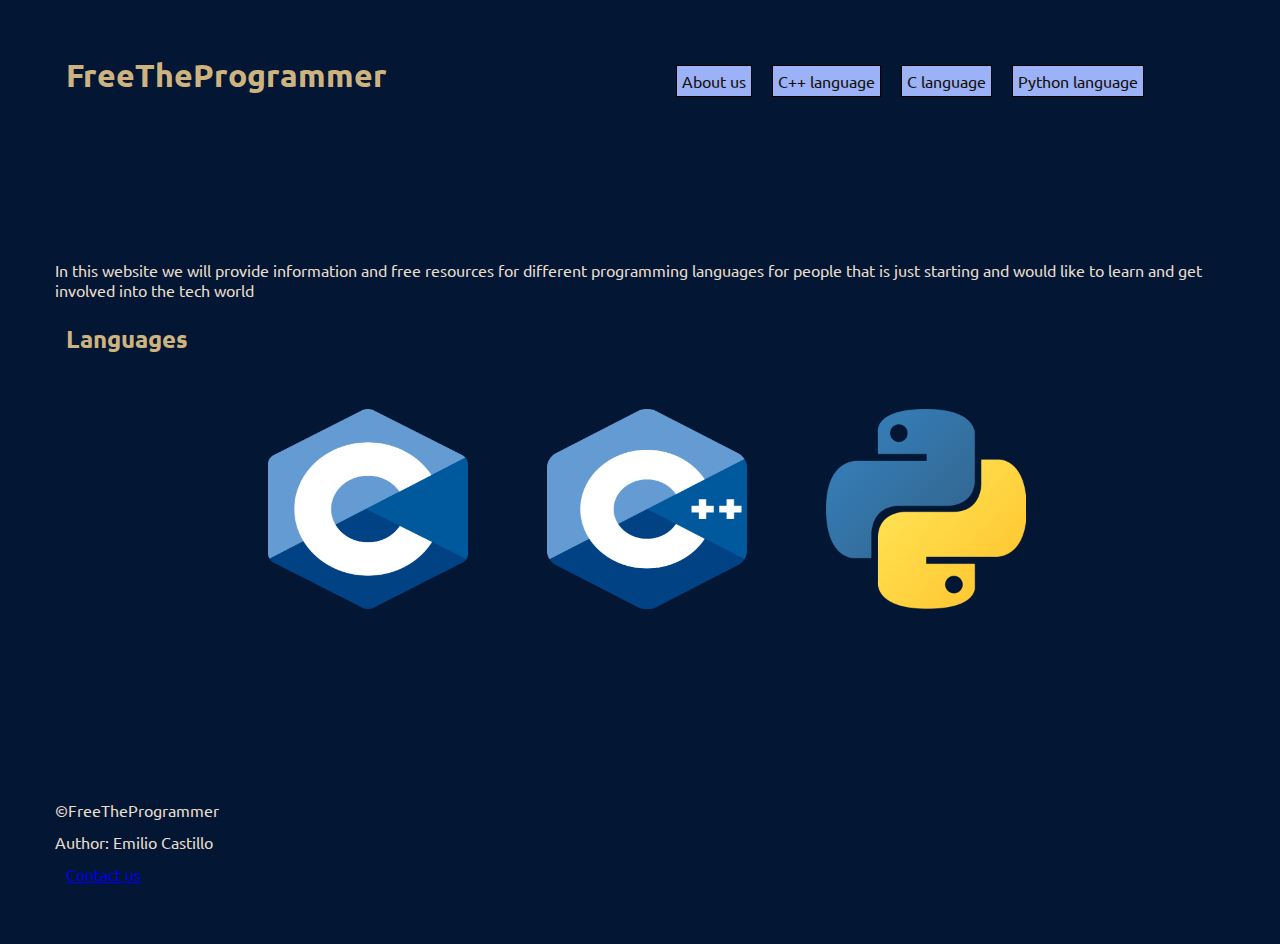
==== index.html @ 3f7fede6 "primer commit" ====
<!DOCTYPE html>
<html lang="en">
<head>
    <meta charset="UTF-8">
    <meta http-equiv="X-UA-Compatible" content="IE=edge">
    <meta name="viewport" content="width=device-width, initial-scale=1.0">
    <link rel="stylesheet" href="style.css">
    <link rel="preconnect" href="https://fonts.googleapis.com">
    <link rel="preconnect" href="https://fonts.gstatic.com" crossorigin>
    <link href="https://fonts.googleapis.com/css2?family=Ubuntu:ital@0;1&display=swap" rel="stylesheet">
    <title>Document</title>
    <title>FreeTheProgrammer</title>
</head>
<body>
<div class="gridContainer">
    <header class="header indexGrid-1 headerGrid">
        <h1 class="webTitle headerGrid-1"><a class="webTitleAnchor" href="index.html">FreeTheProgrammer</a></h1>
        <nav class="headerNav headerGrid-2">
            <a class="headerNavAnchor" href="pages/contact.html">About us</a>
            <a class="headerNavAnchor" href="pages/cplusplus.html">C++ language</a>
            <a class="headerNavAnchor" href="pages/progC.html">C language</a>
            <a class="headerNavAnchor" href="pages/python.html">Python language</a>
        </nav>
    </header>
    <main class="main indexGrid-2">
        
        <p>In this website we will provide information and free resources for different programming languages for people that is just starting and would like to learn and get involved into the tech world </p>

    <section class="language">
        <h2>Languages</h2>

        <ul class="languageList listGrid">
            <li class="listGrid-1"><a href="pages/progC.html"> <img src="Assets/C_lang.png" alt="C Language Icon" width="200" height="200"></a></li>
            <li class="listGrid-2"><a href="pages/cplusplus.html"> <img src="Assets/C++.png" alt="C Language Icon" width="200" height="200"></a></li>
            <li class="listGrid-3"><a href="pages/python.html"><img src="Assets/python.png" alt="C Language Icon" width="200" height="200"></a></li>
        </ul>
    </section>
    </main>
    <footer class="footer indexGrid-3">
        <p>&copyFreeTheProgrammer</p>
        <p>Author: Emilio Castillo</p>
        <p><a href="pages/contact.html">Contact us</a></p>
    </footer>
</div>
</body>
</html>
---- style.css ----
*{
    margin: 10px;
    padding: 1px;
    font-family: 'Ubuntu', sans-serif, Verdana;
    background-color: #031634;
}
body{
    min-height: 100vh;
    display: flex;
    flex-direction: column;
}
/* Website Title */
.webTitle{
    text-decoration: none;
    color: #09292d;
}
.webTitleAnchor{
    text-decoration: none;
    color: #CDB380;
}
/* Header */
.header{
    color: #09292d;
}
.headerNav{
    display: flex;
    flex-flow: row wrap;
    justify-content: center;
    color: #0f4448;
}
.headerNavAnchor{
    text-decoration: none;
    border: 1px solid black;
    padding: 5px;
    margin: 10px;
    background-color: #9bb2f8;
    color: #140f07;
}
/* Body CSS Index */
.languageList{
    display: flex;
    flex-direction: row;
    justify-content: center;
}
.languageList li{
    display: inline;
}
.languageList li a{
    text-decoration: none;
    display: block;
    padding: 10px;
    margin-right: 5px;
    color: #E8DDCB;
}
.langWeb a{
    color: #036564;
}
.cWeb a{
    color: #036564;
}
p{
    color: #E8DDCB;
}
h2 {
    color: #CDB380;
}
/* Footer CSS */
.footer{
    position: fixed;
    margin-top: auto;
    bottom:0;
    height:100px;  
}
/* contactForm CSS */
.contactForm {
    display: flexs;
    color: #CDB380;
}
input{
    color: #E8DDCB;
}
select{
    color: #E8DDCB; 
}
/* Grid Index */
.gridContainer{
    display: grid;
    grid-template-columns: 20% 60% 20%;
    grid-template-rows: repeat(3, 200px);
    grid-gap: 5px;
    grid-template-areas:
    "header header header"
    "main main main"
    "footer footer footer"
    ;
}
.indexGrid-1{
    grid-area: header;
}
.indexGrid-2{
    grid-area: main;
}
.indexGrid-3{
    grid-area: footer;
}

/* Header grid */
.headerGrid{
    display: grid;
    grid-template-columns: 20%, 80%;
    grid-template-rows: 25px;
    grid-gap: 5px;
    grid-template-areas:
    "title nav"
}
.headerGrid-1{
    grid-area: title;
}
.headerGrid-2{
    grid-area: nav;
}
@media screen and (max-width: 768px) {
    .headerGrid{
        display: grid;
        grid-template-rows: 25px;
        grid-gap: 15px;
        grid-template-areas:
        "title"
        "nav"
    }
    .headerGrid-1{
        grid-area: title;
    }
    .headerGrid-2{
        grid-area: nav;
    }
}
    /* List grid */

    .listGrid{
        display: grid;
        grid-template-rows: 300px;
        grid-template-areas:
        "langC cpp python"
    }
    .listGrid-1{
        grid-area: langC;
    }
    .listGrid-2{
        grid-area: cpp;
    }
    .listGrid-3{
        grid-area: python;
    }

    @media screen and (max-width: 480px) {
        .listGrid{
            display: grid;
            grid-template-rows: 300px;
            grid-template-areas:
            "langC"
            "cpp" 
            "python"
        }
        .listGrid-1{
            grid-area: langC;
        }
        .listGrid-2{
            grid-area: cpp;
        }
        .listGrid-3{
            grid-area: python;
        }
    }
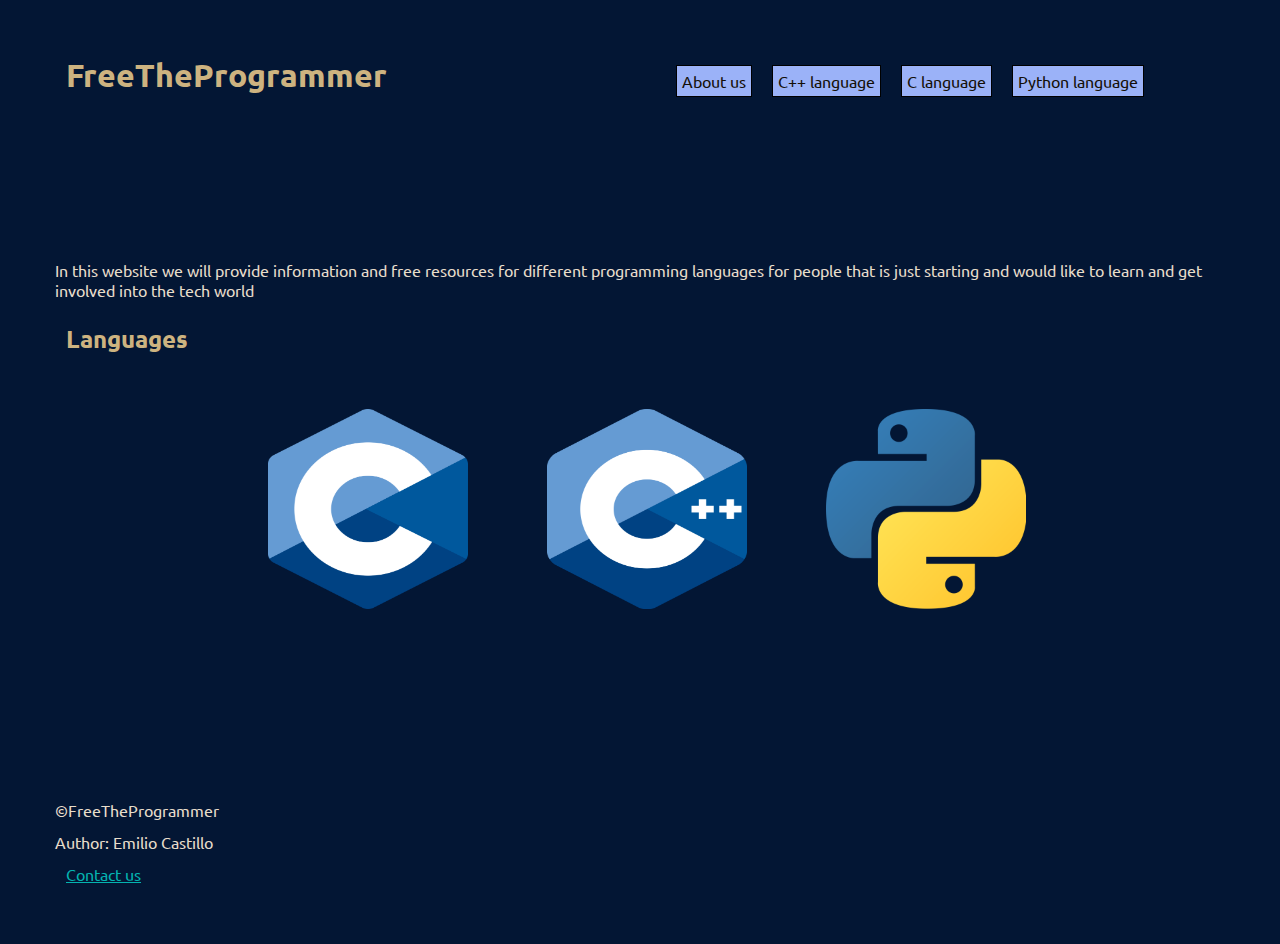
==== commit e6c57ad3: "segundo commit" ====
--- a/index.html
+++ b/index.html
@@ -30,9 +30,9 @@
         <h2>Languages</h2>
 
         <ul class="languageList listGrid">
-            <li class="listGrid-1"><a href="pages/progC.html"> <img src="Assets/C_lang.png" alt="C Language Icon" width="200" height="200"></a></li>
-            <li class="listGrid-2"><a href="pages/cplusplus.html"> <img src="Assets/C++.png" alt="C Language Icon" width="200" height="200"></a></li>
-            <li class="listGrid-3"><a href="pages/python.html"><img src="Assets/python.png" alt="C Language Icon" width="200" height="200"></a></li>
+            <li class="listGrid-1"><a href="pages/progC.html"> <img src="Assets/C_lang.png" alt="C Language Icon" width="200px" height="200px"></a></li>
+            <li class="listGrid-2"><a href="pages/cplusplus.html"> <img src="Assets/C++.png" alt="C Language Icon" width="200px" height="200px"></a></li>
+            <li class="listGrid-3"><a href="pages/python.html"><img src="Assets/python.png" alt="C Language Icon" width="200px" height="200px"></a></li>
         </ul>
     </section>
     </main>
--- a/style.css
+++ b/style.css
@@ -4,19 +4,25 @@
     font-family: 'Ubuntu', sans-serif, Verdana;
     background-color: #031634;
 }
+a:visited {
+    text-decoration: none;
+}
 body{
     min-height: 100vh;
     display: flex;
     flex-direction: column;
 }
+img:hover{
+    width: 250px;
+    height: 250px;
+}
 /* Website Title */
-.webTitle{
-    text-decoration: none;
-    color: #09292d;
-}
 .webTitleAnchor{
     text-decoration: none;
     color: #CDB380;
+}
+.webTitleAnchor:hover{
+    color: aliceblue;
 }
 /* Header */
 .header{
@@ -36,6 +42,9 @@
     background-color: #9bb2f8;
     color: #140f07;
 }
+.headerNavAnchor:hover{
+    background-color: aliceblue;
+}
 /* Body CSS Index */
 .languageList{
     display: flex;
@@ -53,16 +62,23 @@
     color: #E8DDCB;
 }
 .langWeb a{
-    color: #036564;
+    color: #04b3b0;
 }
 .cWeb a{
-    color: #036564;
+    color: #04b3b0;
 }
-p{
+p {
     color: #E8DDCB;
 }
 h2 {
     color: #CDB380;
+}
+h3 {
+    color: #CDB380;
+}
+ul li img a:hover{
+    width: 250px;
+    height: 250px;
 }
 /* Footer CSS */
 .footer{
@@ -70,6 +86,9 @@
     margin-top: auto;
     bottom:0;
     height:100px;  
+}
+footer p a{
+    color: #04b3b0;
 }
 /* contactForm CSS */
 .contactForm {
